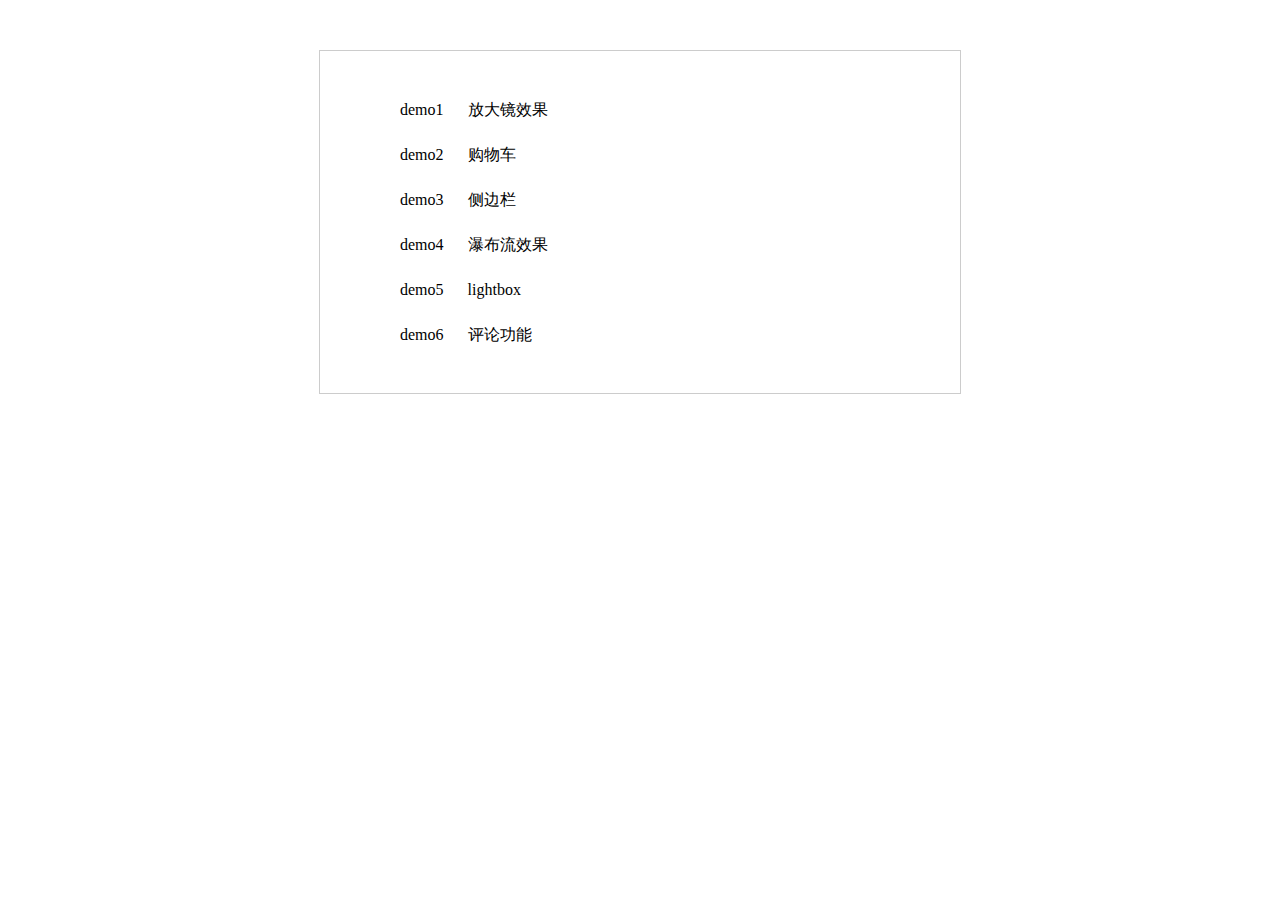
==== index.html @ fb5ceebc "commit" ====
<!DOCTYPE html>
<html lang="en">

<head>
  <meta charset="UTF-8">
  <title>第一阶段任务</title>
  <style>
  .main {
    width: 600px;
    margin: 50px auto;
    border: 1px solid #ccc;
    padding: 20px;
    font-family: "microsoft yahei";
  }
  
  a {
    text-decoration: none;
    color: #000;
  }
  
  a:hover {
    color: #aaa;
  }
  ul {
    list-style: none;
  }
  ul li {
    line-height: 45px;
  }
  ul li span {
    margin: 0 20px;
  }
  </style>
</head>

<body>
  <div class="main">
   <ul>
     <li>
       <span>demo1</span>
       <a href="demos/demo1/index.html" target="_blank">放大镜效果</a>
     </li>
     <li>
       <span>demo2</span>
       <a href="demos/demo2/index.html" target="_blank">购物车</a>
     </li>
     <li>
       <span>demo3</span>
       <a href="demos/demo2/index.html" target="_blank">侧边栏</a>
     </li>
     <li>
       <span>demo4</span>
       <a href="demos/demo4/index.html" target="_blank">瀑布流效果</a>
     </li>
     <li>
       <span>demo5</span>
       <a href="demos/demo5/index.html" target="_blank">lightbox</a>
     </li>
     <li>
       <span>demo6</span>
       <a href="demos/demo6/index.html" target="_blank">评论功能</a>
     </li>

   </ul>
    
  </div>
</body>

</html>
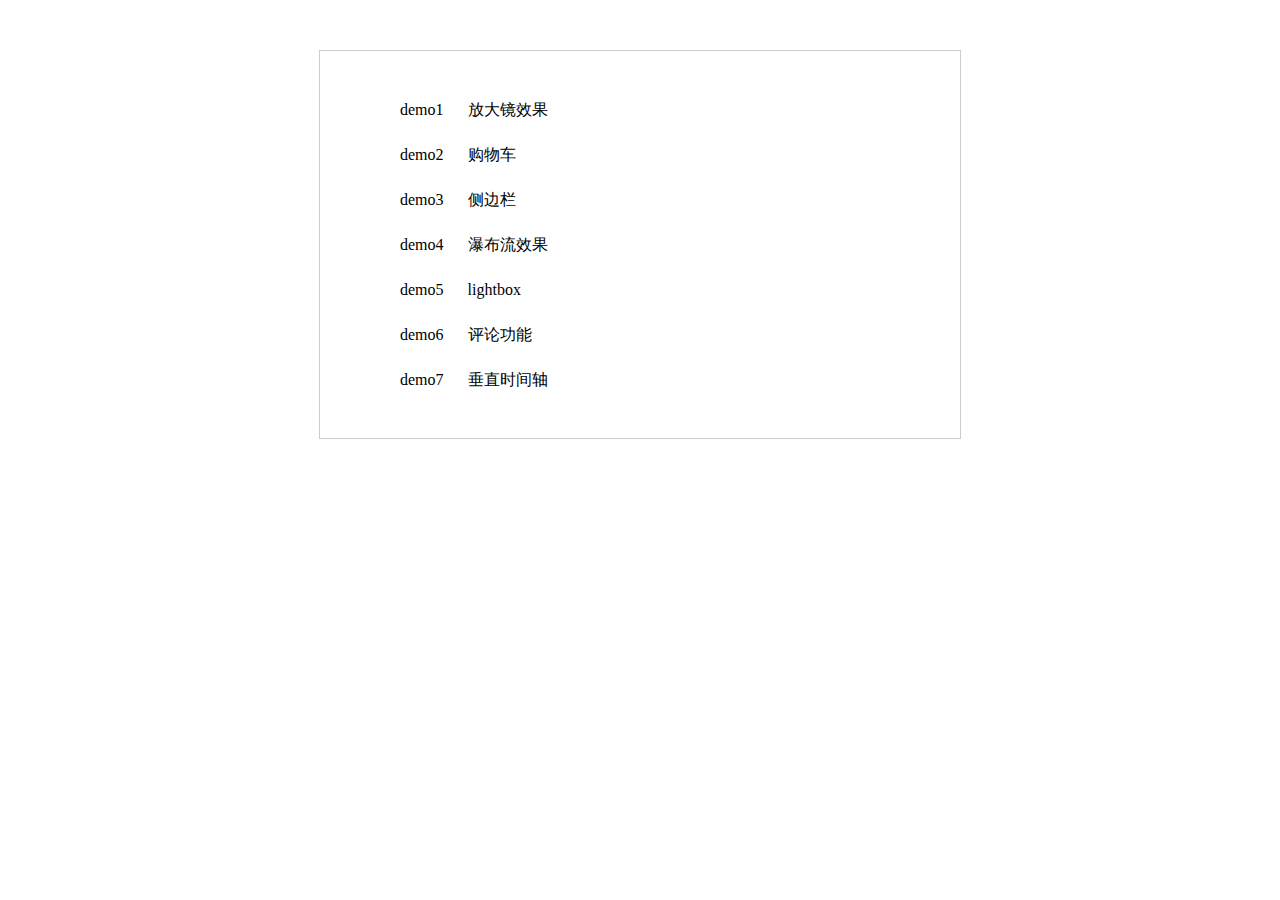
==== commit 88e28b8c: "update" ====
--- a/index.html
+++ b/index.html
@@ -3,7 +3,7 @@
 
 <head>
   <meta charset="UTF-8">
-  <title>第一阶段任务</title>
+  <title>demos</title>
   <style>
   .main {
     width: 600px;
@@ -46,7 +46,7 @@
      </li>
      <li>
        <span>demo3</span>
-       <a href="demos/demo2/index.html" target="_blank">侧边栏</a>
+       <a href="demos/demo3/index.html" target="_blank">侧边栏</a>
      </li>
      <li>
        <span>demo4</span>
@@ -60,6 +60,10 @@
        <span>demo6</span>
        <a href="demos/demo6/index.html" target="_blank">评论功能</a>
      </li>
+     <li>
+       <span>demo7</span>
+       <a href="demos/demo7/index.html" target="_blank">垂直时间轴</a>
+     </li>
 
    </ul>
     
